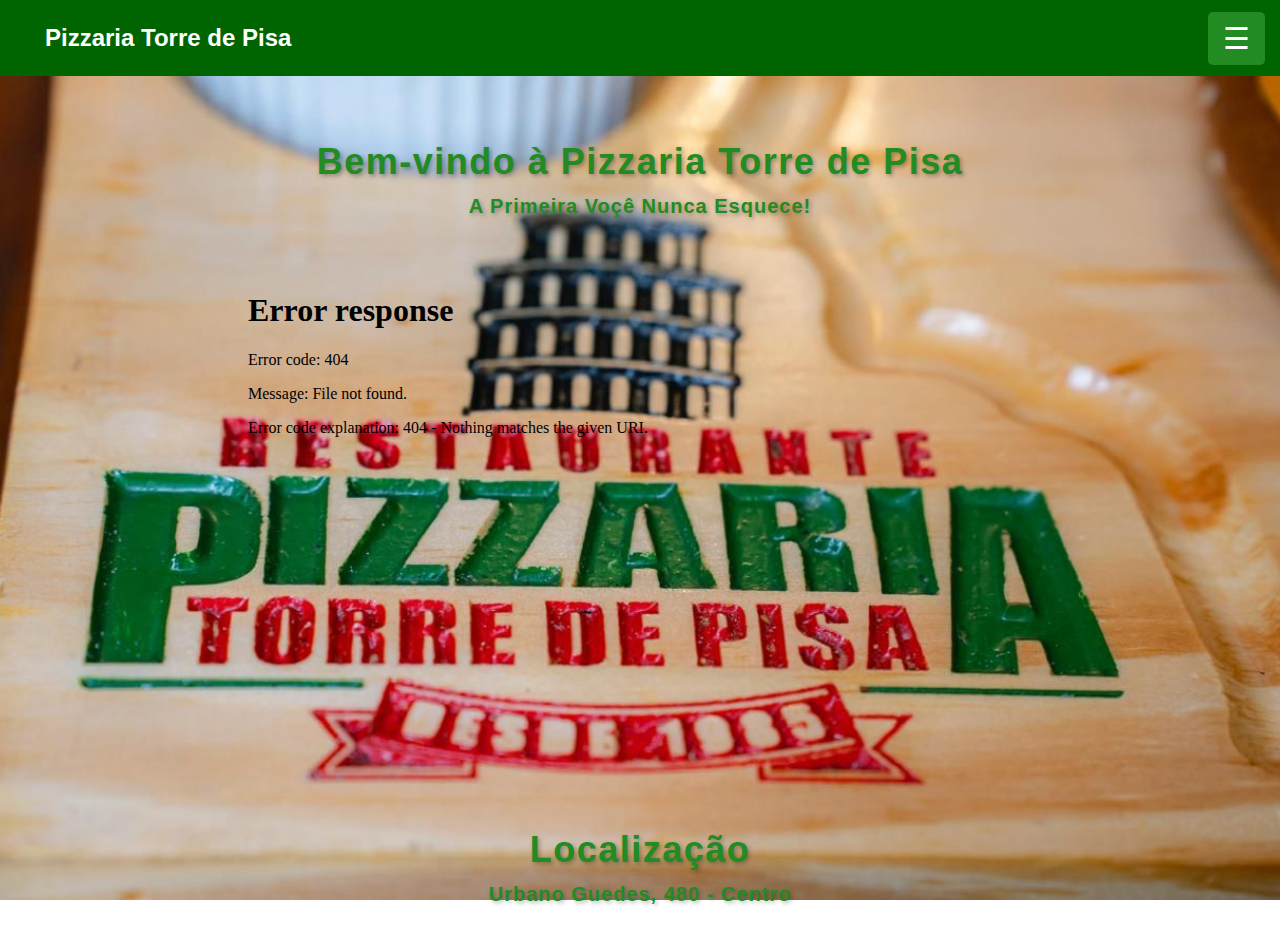
==== index.html @ 0cf067cd "initial project" ====
<!DOCTYPE html>
<html lang="pt-br">
<head>
    <meta charset="UTF-8">
    <meta name="viewport" content="width=device-width, initial-scale=1.0">
    <title>Pizzaria Torre de Pisa</title>
    <link rel="stylesheet" href="https://cdn.jsdelivr.net/npm/bootstrap@5.3.0/dist/css/bootstrap.min.css">
    <link rel="stylesheet" href="stylesIndex.css">
    <script src="https://code.jquery.com/jquery-3.6.0.min.js"></script>
</head>
<body>
    <!-- Navbar com Menu Hambúrguer -->
    <nav class="navbar navbar-expand-lg fixed-top">
        <a class="navbar-brand" href="index.html">Pizzaria Torre de Pisa</a>
        <div class="menu-hamburguer">
            <span class="menu-icon" id="menu-btn">☰</span>
            <nav class="menu" id="menu">
                <ul>
                    <li><a href="index.html">Home</a></li>
                    <li><a href="cardapio.html">Cardápio</a></li>
                    <li><a href="rodizio.html">Rodízio</a></li>
                </ul>
            </nav>
        </div>
    </nav>

    <!-- Home -->
    <section class="container text-center container-home">
        <h1>Bem-vindo à Pizzaria Torre de Pisa</h1>
        <p>A Primeira Voçê Nunca Esquece!</p>
        <div class="video-container">
            <iframe width="800" height="450" src="midias/index.mp4" frameborder="0" allowfullscreen></iframe>
        </div>
    </section>
    
    <!-- Localização -->
    <section class="container text-center location-container">
        <h2>Localização</h2>
        <p>Urbano Guedes, 480 - Centro</p>
    </section>

    <script src="https://cdn.jsdelivr.net/npm/bootstrap@5.3.0/dist/js/bootstrap.bundle.min.js"></script>
    <script src="script.js"></script>
</body>
</html>
---- stylesIndex.css ----
body {
    font-family: Arial, sans-serif;
    background: url(midias/logo.jpeg) no-repeat center center fixed;
    background-size: cover;
}
.navbar {
    background: #006400;
    padding: 15px;
    transition: top 0.3s;
    display: flex;
    justify-content: space-between;
    align-items: center;
}
.navbar-brand {
    color: white;
    font-size: 24px;
    text-decoration: none;
    position: relative;
    left: 30px;
    font-weight: bold;
}
.menu-hamburguer {
    position: relative;
    z-index: 1000;
}
.menu-icon {
    font-size: 30px;
    cursor: pointer;
    background: #228B22;
    color: white;
    padding: 10px 15px;
    border-radius: 5px;
    transition: transform 0.3s ease-in-out, background 0.3s;
}
.menu-icon:hover {
    transform: rotate(90deg) scale(1.1);
    background: #32CD32;
}
.menu {
    display: none;
    position: absolute;
    top: 60px;
    right: 20px;
    background: rgba(0, 100, 0, 0.95);
    padding: 15px;
    border-radius: 10px;
    box-shadow: 0px 4px 10px rgba(0, 0, 0, 0.3);
    animation: fadeIn 0.3s ease-in-out;
}
.menu ul {
    list-style: none;
    padding: 0;
    margin: 0;
}
.menu ul li {
    margin: 15px 0;
    text-align: center;
}
.menu ul li a {
    color: white;
    text-decoration: none;
    font-size: 20px;
    font-weight: bold;
    transition: color 0.3s;
}
.menu ul li a:hover {
    color: #ADFF2F;
}
.menu.open {
    display: block;
}
@keyframes fadeIn {
    from { opacity: 0; transform: translateY(-10px); }
    to { opacity: 1; transform: translateY(0); }
}
.container-home {
    margin-top: 140px;
}
.container-home h1, .container-home p,
.location-container h2, .location-container p {
    color: #228B22;
    font-weight: bold;
    text-shadow: 2px 2px 4px rgba(0, 0, 0, 0.3);
}
.container-home h1, .location-container h2 {
    font-size: 36px;
    letter-spacing: 1.5px;
}
.container-home p, .location-container p {
    font-size: 20px;
    letter-spacing: 1px;
}
.video-container {
    margin-top: 50px;
}
.location-container {
    margin-top: 100px;
}
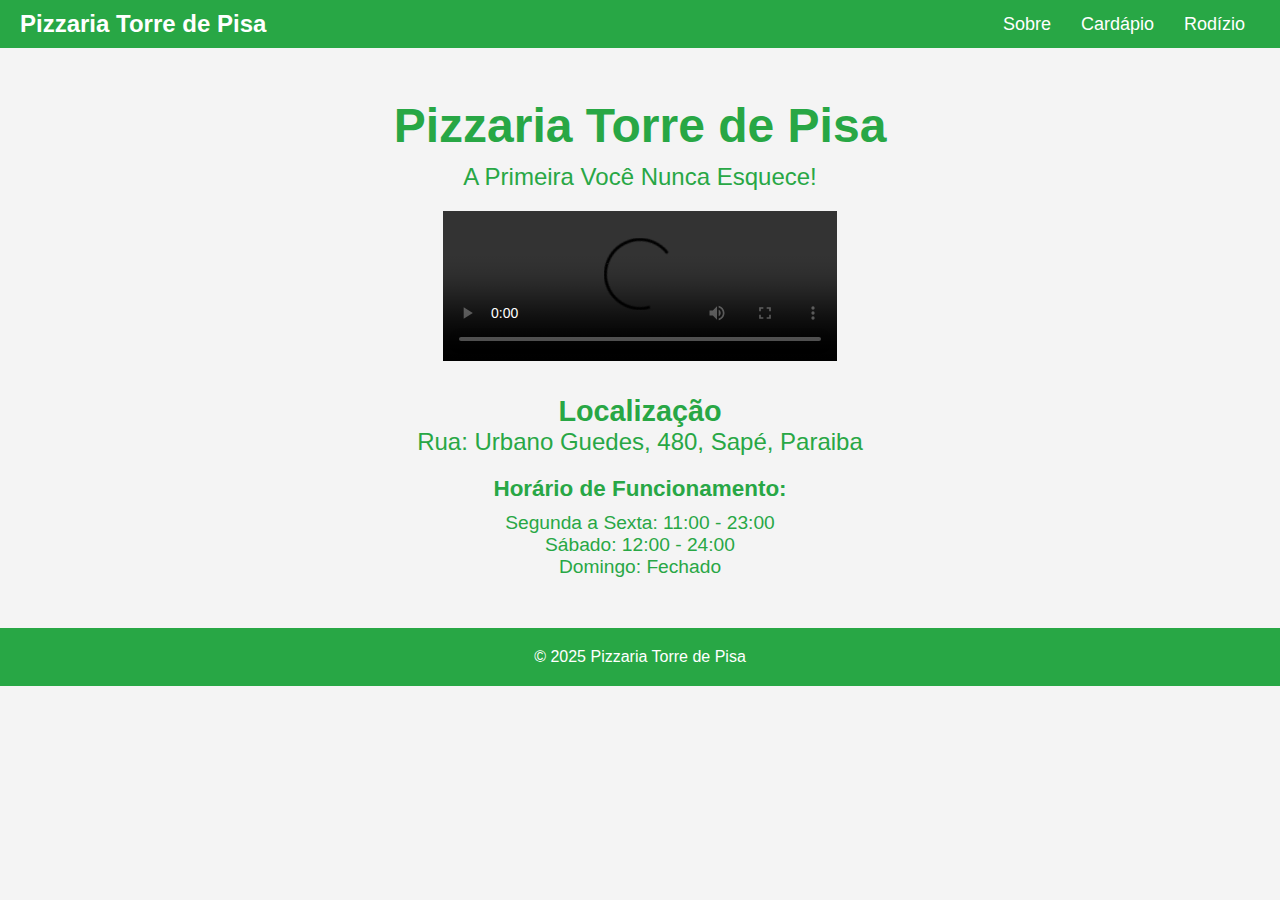
==== commit f5605482: "atualização do projeto" ====
--- a/index.html
+++ b/index.html
@@ -1,45 +1,55 @@
 <!DOCTYPE html>
-<html lang="pt-br">
+<html lang="pt-BR">
 <head>
     <meta charset="UTF-8">
     <meta name="viewport" content="width=device-width, initial-scale=1.0">
     <title>Pizzaria Torre de Pisa</title>
-    <link rel="stylesheet" href="https://cdn.jsdelivr.net/npm/bootstrap@5.3.0/dist/css/bootstrap.min.css">
-    <link rel="stylesheet" href="stylesIndex.css">
-    <script src="https://code.jquery.com/jquery-3.6.0.min.js"></script>
+    <link rel="stylesheet" href="style.css">
 </head>
 <body>
-    <!-- Navbar com Menu Hambúrguer -->
-    <nav class="navbar navbar-expand-lg fixed-top">
-        <a class="navbar-brand" href="index.html">Pizzaria Torre de Pisa</a>
-        <div class="menu-hamburguer">
-            <span class="menu-icon" id="menu-btn">☰</span>
-            <nav class="menu" id="menu">
+    <header>
+        <nav>
+            <div class="logo">Pizzaria Torre de Pisa</div>
+            <div class="menu" id="menu-toggle">
+                <div class="menu-bar"></div>
+                <div class="menu-bar"></div>
+                <div class="menu-bar"></div>
+            </div>
+            <ul class="nav-links" id="nav-links">
+                <li><a href="#sobre">Sobre</a></li>
+                <li><a href="#cardapio">Cardápio</a></li>
+                <li><a href="#rodizio">Rodízio</a></li>
+            </ul>
+        </nav>
+    </header>
+
+    <section id="sobre">
+        <div class="sobre-content">
+            <h1>Pizzaria Torre de Pisa</h1>
+            <p>A Primeira Você Nunca Esquece!</p>
+            <div class="video-container">
+                <video controls>
+                    <source src="img/index.mp4" type="video/mp4">
+                    Seu navegador não suporta o vídeo.
+                </video>
+            </div>
+            <div class="localizacao">
+                <h2>Localização</h2>
+                <p>Rua: Urbano Guedes, 480, Sapé, Paraiba</p>
+                <h3>Horário de Funcionamento:</h3>
                 <ul>
-                    <li><a href="index.html">Home</a></li>
-                    <li><a href="cardapio.html">Cardápio</a></li>
-                    <li><a href="rodizio.html">Rodízio</a></li>
+                    <li>Segunda a Sexta: 11:00 - 23:00</li>
+                    <li>Sábado: 12:00 - 24:00</li>
+                    <li>Domingo: Fechado</li>
                 </ul>
-            </nav>
-        </div>
-    </nav>
-
-    <!-- Home -->
-    <section class="container text-center container-home">
-        <h1>Bem-vindo à Pizzaria Torre de Pisa</h1>
-        <p>A Primeira Voçê Nunca Esquece!</p>
-        <div class="video-container">
-            <iframe width="800" height="450" src="midias/index.mp4" frameborder="0" allowfullscreen></iframe>
+            </div>
         </div>
     </section>
-    
-    <!-- Localização -->
-    <section class="container text-center location-container">
-        <h2>Localização</h2>
-        <p>Urbano Guedes, 480 - Centro</p>
-    </section>
 
-    <script src="https://cdn.jsdelivr.net/npm/bootstrap@5.3.0/dist/js/bootstrap.bundle.min.js"></script>
+    <footer>
+        <p>&copy; 2025 Pizzaria Torre de Pisa</p>
+    </footer>
+
     <script src="script.js"></script>
 </body>
-</html>+</html>
--- a/style.css
+++ b/style.css
@@ -0,0 +1,174 @@
+/* Reset básico */
+* {
+    margin: 0;
+    padding: 0;
+    box-sizing: border-box;
+}
+
+/* Corpo e fundo */
+body {
+    font-family: Arial, sans-serif;
+    background-color: #f4f4f4;
+    color: #333;
+}
+
+/* Header e Navbar */
+header {
+    background-color: #28a745; /* verde */
+    color: white;
+    padding: 10px 0;
+}
+
+nav {
+    display: flex;
+    justify-content: space-between;
+    align-items: center;
+    padding: 0 20px;
+}
+
+nav .logo {
+    font-size: 24px;
+    font-weight: bold;
+}
+
+.menu {
+    display: none;
+    cursor: pointer;
+    flex-direction: column;
+    justify-content: space-around;
+    width: 30px;
+    height: 25px;
+}
+
+.menu-bar {
+    height: 4px;
+    width: 100%;
+    background-color: white;
+}
+
+.nav-links {
+    display: flex;
+    list-style-type: none;
+}
+
+.nav-links li {
+    margin: 0 15px;
+}
+
+.nav-links a {
+    text-decoration: none;
+    color: white;
+    font-size: 18px;
+}
+
+/* Sobre */
+#sobre {
+    padding: 50px 20px;
+    background-size: 100% 100%;
+    background-position: center;
+    background-repeat: no-repeat;
+    animation: catraca 45s linear infinite; /* Nova animação com 15 imagens */
+    display: flex;
+    flex-direction: column;
+    align-items: center;
+    justify-content: center;
+}
+
+@keyframes catraca {
+    0% { background-image: url('img/WhatsApp\ Image\ 2025-03-27\ at\ 19.32.49.jpeg'); }
+    6.67% { background-image: url('img/WhatsApp\ Image\ 2025-03-27\ at\ 19.32.45.jpeg'); }
+    13.33% { background-image: url('img/pizza\ 2.jpeg'); }
+    20% { background-image: url('img/pizza5.jpeg'); }
+    26.67% { background-image: url('img/trem.jpeg'); }
+    33.33% { background-image: url('img/triplohamb.jpeg'); }
+    40% { background-image: url('img/treshamb.jpeg'); }
+    46.67% { background-image: url('img/hamb.jpeg'); }
+    53.33% { background-image: url('img/parmegiana.jpeg'); }
+    60% { background-image: url('img/cervejas.jpeg'); }
+    66.67% { background-image: url('img/fritas-camarao.jpeg'); }
+    73.33% { background-image: url('img/fritas1.jpeg'); }
+    80% { background-image: url('img/rodizio2.jpeg'); }
+    86.67% { background-image: url('img/rodizio4.jpeg'); }
+    93.33% { background-image: url('img/rodizio2.jpeg'); }
+    100% { background-image: url('img/pizza5.jpeg'); }
+}
+
+.sobre-content {
+    text-align: center;
+    color: #28a745; /* verde */
+}
+
+.sobre-content h1 {
+    font-size: 3rem;
+    margin-bottom: 10px;
+    color: #28a745; /* verde */
+}
+
+.sobre-content p {
+    font-size: 1.5rem;
+    margin-bottom: 20px;
+    color: #28a745; /* verde */
+}
+
+.video-container {
+    max-width: 100%;
+    margin: 20px auto;
+}
+
+.video-container video {
+    width: 80%;
+    max-width: 600px;
+}
+
+.localizacao {
+    margin-top: 30px;
+    font-size: 1.2rem;
+}
+
+.localizacao ul {
+    list-style-type: none;
+    margin-top: 10px;
+}
+
+/* Responsividade */
+@media (max-width: 768px) {
+    .nav-links {
+        display: none;
+        flex-direction: column;
+        background-color: #28a745; /* verde */
+        position: absolute;
+        top: 60px;
+        left: 0;
+        right: 0;
+    }
+
+    .nav-links li {
+        text-align: center;
+        margin: 15px 0;
+    }
+
+    .nav-links a {
+        font-size: 20px;
+    }
+
+    .menu {
+        display: flex;
+    }
+
+    #menu-toggle.active + .nav-links {
+        display: flex;
+    }
+}
+
+/* Rodízio e Cardápio */
+#rodizio, #cardapio {
+    padding: 50px 20px;
+    text-align: center;
+}
+
+footer {
+    text-align: center;
+    padding: 20px;
+    background-color: #28a745; /* verde */
+    color: white;
+}
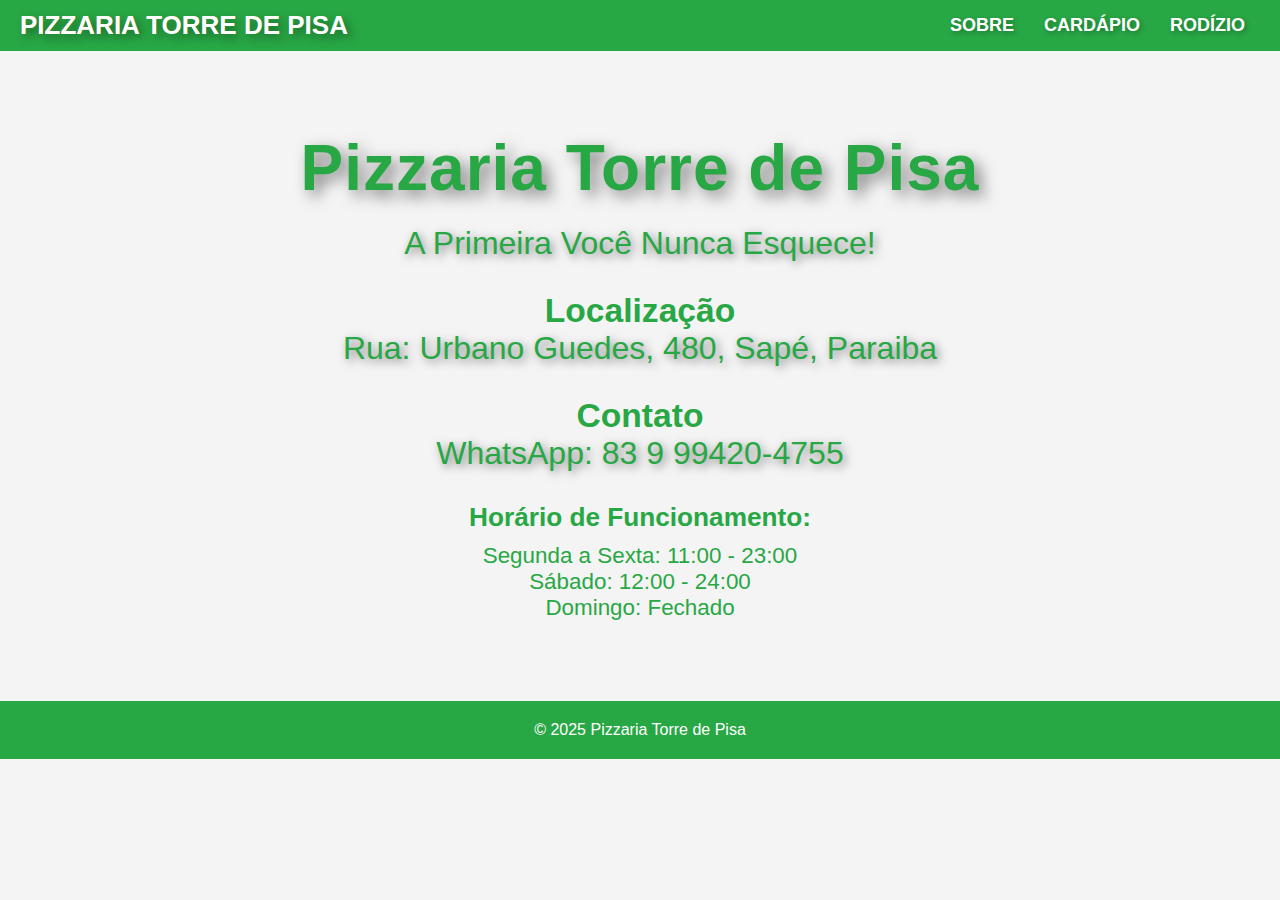
==== commit deaed915: "update" ====
--- a/index.html
+++ b/index.html
@@ -27,15 +27,11 @@
         <div class="sobre-content">
             <h1>Pizzaria Torre de Pisa</h1>
             <p>A Primeira Você Nunca Esquece!</p>
-            <div class="video-container">
-                <video controls>
-                    <source src="img/index.mp4" type="video/mp4">
-                    Seu navegador não suporta o vídeo.
-                </video>
-            </div>
             <div class="localizacao">
                 <h2>Localização</h2>
                 <p>Rua: Urbano Guedes, 480, Sapé, Paraiba</p>
+                <h2>Contato</h2>
+                <p>WhatsApp: 83 9 99420-4755</p>
                 <h3>Horário de Funcionamento:</h3>
                 <ul>
                     <li>Segunda a Sexta: 11:00 - 23:00</li>
--- a/style.css
+++ b/style.css
@@ -14,7 +14,8 @@
 
 /* Header e Navbar */
 header {
-    background-color: #28a745; /* verde */
+    background-color: #28a745;
+    /* verde */
     color: white;
     padding: 10px 0;
 }
@@ -27,8 +28,16 @@
 }
 
 nav .logo {
-    font-size: 24px;
+    font-size: 26px;
     font-weight: bold;
+    color: white;
+    text-transform: uppercase;
+    background-image: linear-gradient(90deg, #ff7f00, #28a745);
+    /* Gradiente vibrante */
+    -webkit-background-clip: text;
+    background-clip: text;
+    text-shadow: 4px 4px 10px rgba(0, 0, 0, 0.4);
+    /* Sombra mais forte para um efeito 3D */
 }
 
 .menu {
@@ -46,6 +55,7 @@
     background-color: white;
 }
 
+/* Links de navegação */
 .nav-links {
     display: flex;
     list-style-type: none;
@@ -59,55 +69,137 @@
     text-decoration: none;
     color: white;
     font-size: 18px;
+    font-weight: bold;
+    text-transform: uppercase;
+    transition: all 0.3s ease;
+    text-shadow: 2px 2px 5px rgba(0, 0, 0, 0.3);
+    /* Sombra suave para destaque */
+}
+
+.nav-links a:hover {
+    color: #ff7f00;
+    /* Destacar o hover */
+    text-shadow: 3px 3px 8px rgba(255, 255, 255, 0.7);
 }
 
 /* Sobre */
 #sobre {
-    padding: 50px 20px;
+    padding: 80px 20px;
     background-size: 100% 100%;
     background-position: center;
     background-repeat: no-repeat;
-    animation: catraca 45s linear infinite; /* Nova animação com 15 imagens */
+    animation: catraca 45s linear infinite;
     display: flex;
     flex-direction: column;
     align-items: center;
     justify-content: center;
+    text-align: center;
 }
 
 @keyframes catraca {
-    0% { background-image: url('img/WhatsApp\ Image\ 2025-03-27\ at\ 19.32.49.jpeg'); }
-    6.67% { background-image: url('img/WhatsApp\ Image\ 2025-03-27\ at\ 19.32.45.jpeg'); }
-    13.33% { background-image: url('img/pizza\ 2.jpeg'); }
-    20% { background-image: url('img/pizza5.jpeg'); }
-    26.67% { background-image: url('img/trem.jpeg'); }
-    33.33% { background-image: url('img/triplohamb.jpeg'); }
-    40% { background-image: url('img/treshamb.jpeg'); }
-    46.67% { background-image: url('img/hamb.jpeg'); }
-    53.33% { background-image: url('img/parmegiana.jpeg'); }
-    60% { background-image: url('img/cervejas.jpeg'); }
-    66.67% { background-image: url('img/fritas-camarao.jpeg'); }
-    73.33% { background-image: url('img/fritas1.jpeg'); }
-    80% { background-image: url('img/rodizio2.jpeg'); }
-    86.67% { background-image: url('img/rodizio4.jpeg'); }
-    93.33% { background-image: url('img/rodizio2.jpeg'); }
-    100% { background-image: url('img/pizza5.jpeg'); }
+    0% {
+        background-image: url('img/WhatsApp\ Image\ 2025-03-27\ at\ 19.32.49.jpeg');
+    }
+
+    6.67% {
+        background-image: url('img/WhatsApp\ Image\ 2025-03-27\ at\ 19.32.45.jpeg');
+    }
+
+    13.33% {
+        background-image: url('img/pizza\ 2.jpeg');
+    }
+
+    20% {
+        background-image: url('img/pizza5.jpeg');
+    }
+
+    26.67% {
+        background-image: url('img/trem.jpeg');
+    }
+
+    33.33% {
+        background-image: url('img/triplohamb.jpeg');
+    }
+
+    40% {
+        background-image: url('img/treshamb.jpeg');
+    }
+
+    46.67% {
+        background-image: url('img/hamb.jpeg');
+    }
+
+    53.33% {
+        background-image: url('img/parmegiana.jpeg');
+    }
+
+    60% {
+        background-image: url('img/cervejas.jpeg');
+    }
+
+    66.67% {
+        background-image: url('img/fritas-camarao.jpeg');
+    }
+
+    73.33% {
+        background-image: url('img/fritas1.jpeg');
+    }
+
+    80% {
+        background-image: url('img/rodizio2.jpeg');
+    }
+
+    86.67% {
+        background-image: url('img/rodizio4.jpeg');
+    }
+
+    93.33% {
+        background-image: url('img/rodizio2.jpeg');
+    }
+
+    100% {
+        background-image: url('img/pizza5.jpeg');
+    }
 }
 
 .sobre-content {
-    text-align: center;
-    color: #28a745; /* verde */
+    max-width: 900px;
+    margin: 0 auto;
+    color: #28a745;
+    /* verde */
 }
 
 .sobre-content h1 {
-    font-size: 3rem;
-    margin-bottom: 10px;
-    color: #28a745; /* verde */
+    font-size: 4rem;
+    margin-bottom: 20px;
+    color: #28a745;
+    /* verde */
+    text-shadow: 6px 6px 15px rgba(0, 0, 0, 0.5);
+    /* Sombra mais forte para dar destaque */
+    letter-spacing: 1px;
+    animation: textFadeIn 1.5s ease-out;
 }
 
 .sobre-content p {
-    font-size: 1.5rem;
-    margin-bottom: 20px;
-    color: #28a745; /* verde */
+    font-size: 2rem;
+    margin-bottom: 30px;
+    color: #28a745;
+    /* verde */
+    text-shadow: 3px 3px 10px rgba(0, 0, 0, 0.5);
+    /* Sombra mais forte para dar destaque */
+    animation: textFadeIn 1.5s ease-out;
+}
+
+@keyframes textFadeIn {
+    0% {
+        opacity: 0;
+        transform: translateY(10px);
+    }
+
+    100% {
+        opacity: 1;
+        transform: translateY(0);
+    }
 }
 
 .video-container {
@@ -122,7 +214,9 @@
 
 .localizacao {
     margin-top: 30px;
-    font-size: 1.2rem;
+    font-size: 1.4rem;
+    color: #28a745;
+    /* verde */
 }
 
 .localizacao ul {
@@ -135,7 +229,8 @@
     .nav-links {
         display: none;
         flex-direction: column;
-        background-color: #28a745; /* verde */
+        background-color: #28a745;
+        /* verde */
         position: absolute;
         top: 60px;
         left: 0;
@@ -155,20 +250,15 @@
         display: flex;
     }
 
-    #menu-toggle.active + .nav-links {
+    #menu-toggle.active+.nav-links {
         display: flex;
     }
-}
-
-/* Rodízio e Cardápio */
-#rodizio, #cardapio {
-    padding: 50px 20px;
-    text-align: center;
 }
 
 footer {
     text-align: center;
     padding: 20px;
-    background-color: #28a745; /* verde */
-    color: white;
-}
+    background-color: #28a745;
+    /* verde */
+    color: white;
+}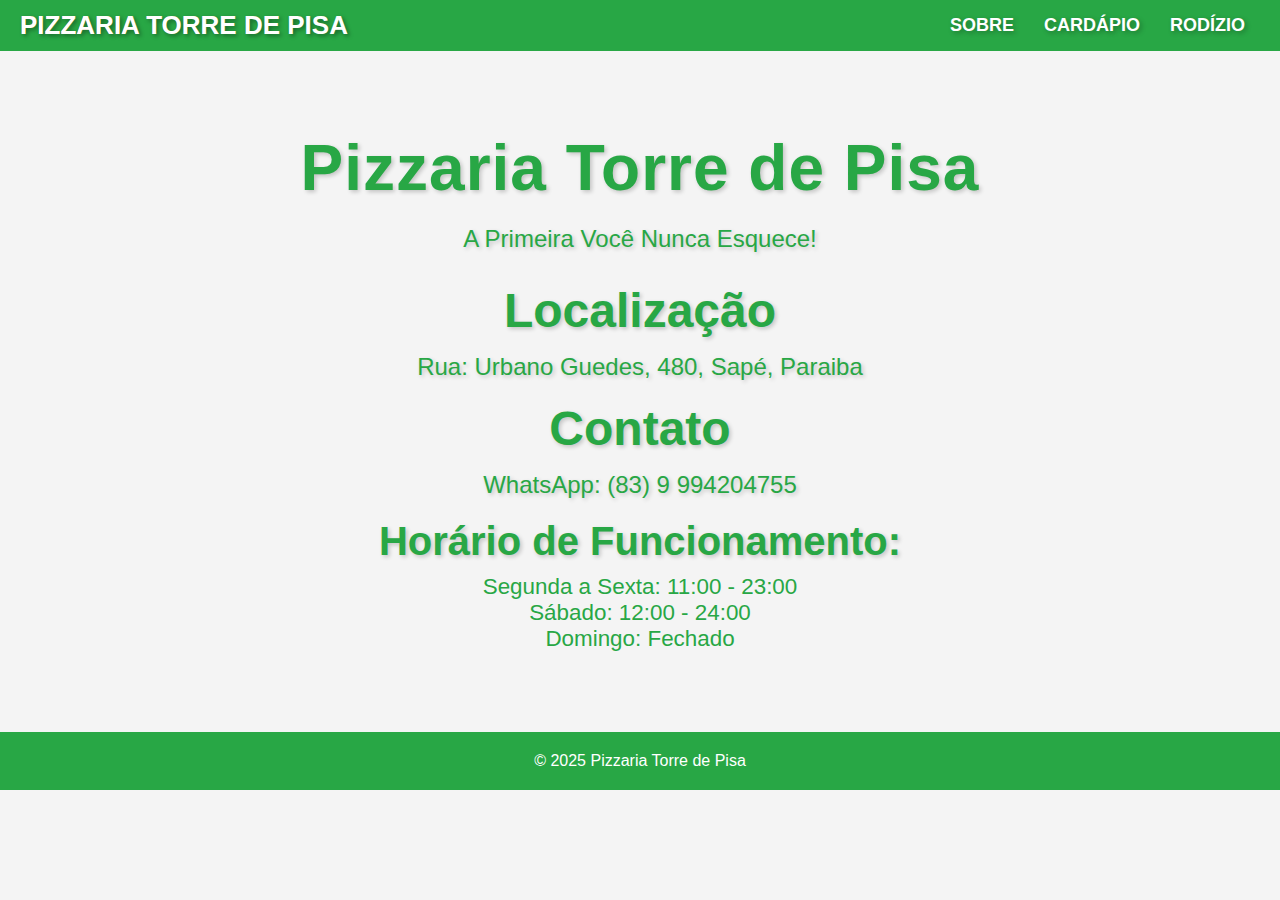
==== commit 6b26eb20: "update" ====
--- a/index.html
+++ b/index.html
@@ -31,7 +31,7 @@
                 <h2>Localização</h2>
                 <p>Rua: Urbano Guedes, 480, Sapé, Paraiba</p>
                 <h2>Contato</h2>
-                <p>WhatsApp: 83 9 99420-4755</p>
+                <p>WhatsApp: (83) 9 994204755</p>
                 <h3>Horário de Funcionamento:</h3>
                 <ul>
                     <li>Segunda a Sexta: 11:00 - 23:00</li>
--- a/style.css
+++ b/style.css
@@ -14,8 +14,7 @@
 
 /* Header e Navbar */
 header {
-    background-color: #28a745;
-    /* verde */
+    background-color: #28a745; /* verde */
     color: white;
     padding: 10px 0;
 }
@@ -32,12 +31,10 @@
     font-weight: bold;
     color: white;
     text-transform: uppercase;
-    background-image: linear-gradient(90deg, #ff7f00, #28a745);
-    /* Gradiente vibrante */
+    background-image: linear-gradient(90deg, #ff7f00, #28a745); /* Gradiente vibrante */
     -webkit-background-clip: text;
     background-clip: text;
-    text-shadow: 4px 4px 10px rgba(0, 0, 0, 0.4);
-    /* Sombra mais forte para um efeito 3D */
+    text-shadow: 2px 2px 4px rgba(0, 0, 0, 0.4); /* Sombra mais suave para um efeito 3D */
 }
 
 .menu {
@@ -72,13 +69,11 @@
     font-weight: bold;
     text-transform: uppercase;
     transition: all 0.3s ease;
-    text-shadow: 2px 2px 5px rgba(0, 0, 0, 0.3);
-    /* Sombra suave para destaque */
+    text-shadow: 2px 2px 5px rgba(0, 0, 0, 0.3); /* Sombra suave para destaque */
 }
 
 .nav-links a:hover {
-    color: #ff7f00;
-    /* Destacar o hover */
+    color: #ff7f00; /* Destacar o hover */
     text-shadow: 3px 3px 8px rgba(255, 255, 255, 0.7);
 }
 
@@ -96,98 +91,43 @@
     text-align: center;
 }
 
-@keyframes catraca {
-    0% {
-        background-image: url('img/WhatsApp\ Image\ 2025-03-27\ at\ 19.32.49.jpeg');
-    }
-
-    6.67% {
-        background-image: url('img/WhatsApp\ Image\ 2025-03-27\ at\ 19.32.45.jpeg');
-    }
-
-    13.33% {
-        background-image: url('img/pizza\ 2.jpeg');
-    }
-
-    20% {
-        background-image: url('img/pizza5.jpeg');
-    }
-
-    26.67% {
-        background-image: url('img/trem.jpeg');
-    }
-
-    33.33% {
-        background-image: url('img/triplohamb.jpeg');
-    }
-
-    40% {
-        background-image: url('img/treshamb.jpeg');
-    }
-
-    46.67% {
-        background-image: url('img/hamb.jpeg');
-    }
-
-    53.33% {
-        background-image: url('img/parmegiana.jpeg');
-    }
-
-    60% {
-        background-image: url('img/cervejas.jpeg');
-    }
-
-    66.67% {
-        background-image: url('img/fritas-camarao.jpeg');
-    }
-
-    73.33% {
-        background-image: url('img/fritas1.jpeg');
-    }
-
-    80% {
-        background-image: url('img/rodizio2.jpeg');
-    }
-
-    86.67% {
-        background-image: url('img/rodizio4.jpeg');
-    }
-
-    93.33% {
-        background-image: url('img/rodizio2.jpeg');
-    }
-
-    100% {
-        background-image: url('img/pizza5.jpeg');
-    }
-}
+@keyframes catraca { 0% { background-image: url('img/WhatsApp\ Image\ 2025-03-27\ at\ 19.32.49.jpeg'); } 6.67% { background-image: url('img/WhatsApp\ Image\ 2025-03-27\ at\ 19.32.45.jpeg'); } 13.33% { background-image: url('img/pizza\ 2.jpeg'); } 20% { background-image: url('img/pizza5.jpeg'); } 26.67% { background-image: url('img/trem.jpeg'); } 33.33% { background-image: url('img/triplohamb.jpeg'); } 40% { background-image: url('img/treshamb.jpeg'); } 46.67% { background-image: url('img/hamb.jpeg'); } 53.33% { background-image: url('img/parmegiana.jpeg'); } 60% { background-image: url('img/cervejas.jpeg'); } 66.67% { background-image: url('img/fritas-camarao.jpeg'); } 73.33% { background-image: url('img/fritas1.jpeg'); } 80% { background-image: url('img/rodizio2.jpeg'); } 86.67% { background-image: url('img/rodizio4.jpeg'); } 93.33% { background-image: url('img/rodizio2.jpeg'); } 100% { background-image: url('img/pizza5.jpeg'); } }
 
 .sobre-content {
     max-width: 900px;
     margin: 0 auto;
-    color: #28a745;
-    /* verde */
+    color: #28a745; /* verde */
+    text-align: center; /* Garantir que o texto ficará centralizado */
+}
+
+.sobre-content h1,
+.sobre-content h2,
+.sobre-content h3,
+.sobre-content p {
+    color: #28a745; /* verde */
+    text-shadow: 2px 2px 4px rgba(0, 0, 0, 0.2); /* Sombra suave para destacar o texto */
 }
 
 .sobre-content h1 {
     font-size: 4rem;
     margin-bottom: 20px;
-    color: #28a745;
-    /* verde */
-    text-shadow: 6px 6px 15px rgba(0, 0, 0, 0.5);
-    /* Sombra mais forte para dar destaque */
     letter-spacing: 1px;
     animation: textFadeIn 1.5s ease-out;
 }
 
+.sobre-content h2 {
+    font-size: 3rem;
+    margin-bottom: 15px;
+}
+
+.sobre-content h3 {
+    font-size: 2.5rem;
+    margin-bottom: 10px;
+}
+
 .sobre-content p {
-    font-size: 2rem;
-    margin-bottom: 30px;
-    color: #28a745;
-    /* verde */
-    text-shadow: 3px 3px 10px rgba(0, 0, 0, 0.5);
-    /* Sombra mais forte para dar destaque */
-    animation: textFadeIn 1.5s ease-out;
+    font-size: 1.5rem;
+    margin-bottom: 20px;
 }
 
 @keyframes textFadeIn {
@@ -195,7 +135,6 @@
         opacity: 0;
         transform: translateY(10px);
     }
-
     100% {
         opacity: 1;
         transform: translateY(0);
@@ -215,8 +154,7 @@
 .localizacao {
     margin-top: 30px;
     font-size: 1.4rem;
-    color: #28a745;
-    /* verde */
+    color: #28a745; /* verde */
 }
 
 .localizacao ul {
@@ -229,8 +167,7 @@
     .nav-links {
         display: none;
         flex-direction: column;
-        background-color: #28a745;
-        /* verde */
+        background-color: #28a745; /* verde */
         position: absolute;
         top: 60px;
         left: 0;
@@ -250,7 +187,7 @@
         display: flex;
     }
 
-    #menu-toggle.active+.nav-links {
+    #menu-toggle.active + .nav-links {
         display: flex;
     }
 }
@@ -258,7 +195,6 @@
 footer {
     text-align: center;
     padding: 20px;
-    background-color: #28a745;
-    /* verde */
-    color: white;
-}+    background-color: #28a745; /* verde */
+    color: white;
+}
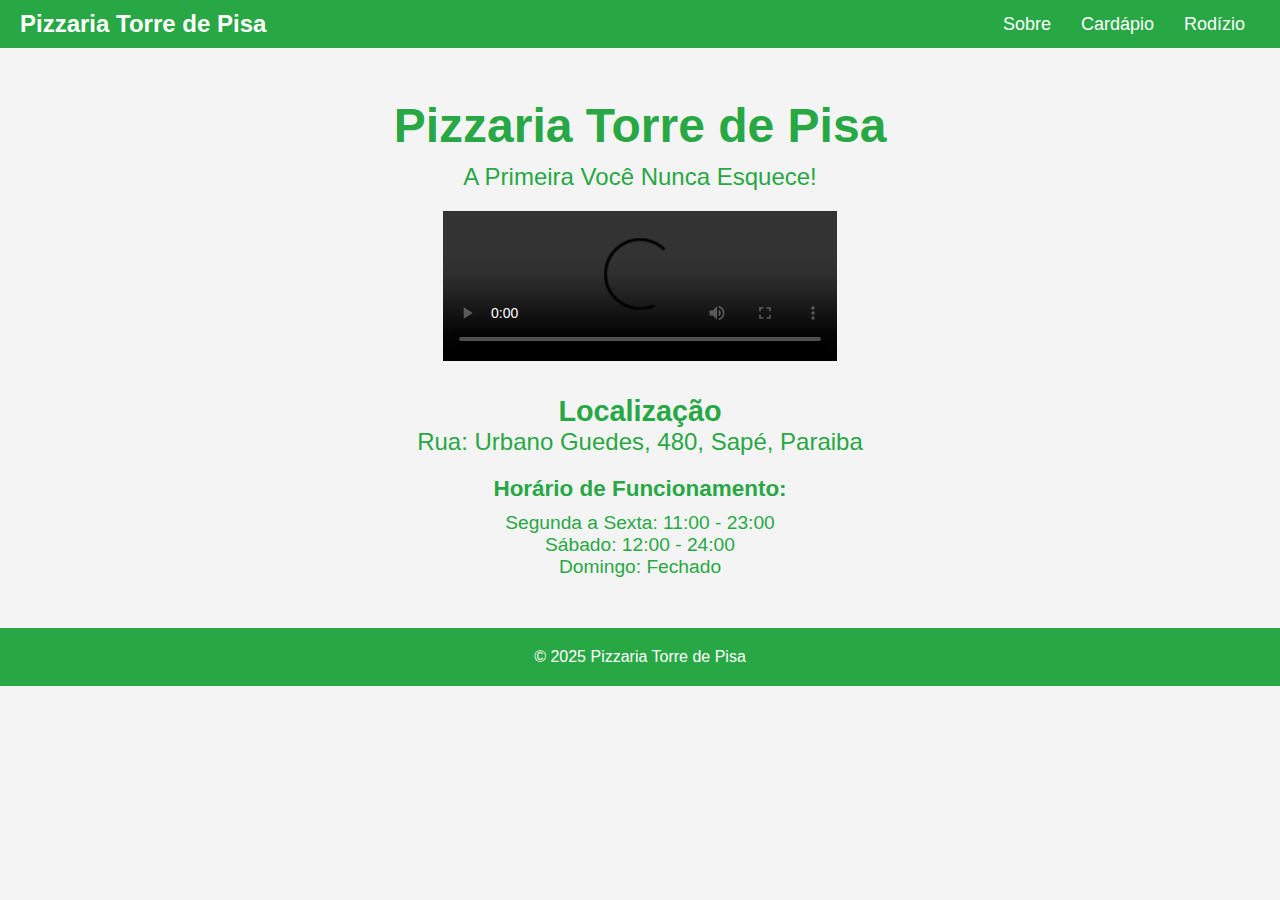
==== commit ae7e38c8: "update" ====
--- a/index.html
+++ b/index.html
@@ -27,11 +27,15 @@
         <div class="sobre-content">
             <h1>Pizzaria Torre de Pisa</h1>
             <p>A Primeira Você Nunca Esquece!</p>
+            <div class="video-container">
+                <video controls>
+                    <source src="img/index.mp4" type="video/mp4">
+                    Seu navegador não suporta o vídeo.
+                </video>
+            </div>
             <div class="localizacao">
                 <h2>Localização</h2>
                 <p>Rua: Urbano Guedes, 480, Sapé, Paraiba</p>
-                <h2>Contato</h2>
-                <p>WhatsApp: (83) 9 994204755</p>
                 <h3>Horário de Funcionamento:</h3>
                 <ul>
                     <li>Segunda a Sexta: 11:00 - 23:00</li>
--- a/style.css
+++ b/style.css
@@ -27,14 +27,8 @@
 }
 
 nav .logo {
-    font-size: 26px;
+    font-size: 24px;
     font-weight: bold;
-    color: white;
-    text-transform: uppercase;
-    background-image: linear-gradient(90deg, #ff7f00, #28a745); /* Gradiente vibrante */
-    -webkit-background-clip: text;
-    background-clip: text;
-    text-shadow: 2px 2px 4px rgba(0, 0, 0, 0.4); /* Sombra mais suave para um efeito 3D */
 }
 
 .menu {
@@ -52,7 +46,6 @@
     background-color: white;
 }
 
-/* Links de navegação */
 .nav-links {
     display: flex;
     list-style-type: none;
@@ -66,79 +59,55 @@
     text-decoration: none;
     color: white;
     font-size: 18px;
-    font-weight: bold;
-    text-transform: uppercase;
-    transition: all 0.3s ease;
-    text-shadow: 2px 2px 5px rgba(0, 0, 0, 0.3); /* Sombra suave para destaque */
-}
-
-.nav-links a:hover {
-    color: #ff7f00; /* Destacar o hover */
-    text-shadow: 3px 3px 8px rgba(255, 255, 255, 0.7);
 }
 
 /* Sobre */
 #sobre {
-    padding: 80px 20px;
+    padding: 50px 20px;
     background-size: 100% 100%;
     background-position: center;
     background-repeat: no-repeat;
-    animation: catraca 45s linear infinite;
+    animation: catraca 45s linear infinite; /* Nova animação com 15 imagens */
     display: flex;
     flex-direction: column;
     align-items: center;
     justify-content: center;
-    text-align: center;
 }
 
-@keyframes catraca { 0% { background-image: url('img/WhatsApp\ Image\ 2025-03-27\ at\ 19.32.49.jpeg'); } 6.67% { background-image: url('img/WhatsApp\ Image\ 2025-03-27\ at\ 19.32.45.jpeg'); } 13.33% { background-image: url('img/pizza\ 2.jpeg'); } 20% { background-image: url('img/pizza5.jpeg'); } 26.67% { background-image: url('img/trem.jpeg'); } 33.33% { background-image: url('img/triplohamb.jpeg'); } 40% { background-image: url('img/treshamb.jpeg'); } 46.67% { background-image: url('img/hamb.jpeg'); } 53.33% { background-image: url('img/parmegiana.jpeg'); } 60% { background-image: url('img/cervejas.jpeg'); } 66.67% { background-image: url('img/fritas-camarao.jpeg'); } 73.33% { background-image: url('img/fritas1.jpeg'); } 80% { background-image: url('img/rodizio2.jpeg'); } 86.67% { background-image: url('img/rodizio4.jpeg'); } 93.33% { background-image: url('img/rodizio2.jpeg'); } 100% { background-image: url('img/pizza5.jpeg'); } }
+@keyframes catraca {
+    0% { background-image: url('img/WhatsApp\ Image\ 2025-03-27\ at\ 19.32.49.jpeg'); }
+    6.67% { background-image: url('img/WhatsApp\ Image\ 2025-03-27\ at\ 19.32.45.jpeg'); }
+    13.33% { background-image: url('img/pizza\ 2.jpeg'); }
+    20% { background-image: url('img/pizza5.jpeg'); }
+    26.67% { background-image: url('img/trem.jpeg'); }
+    33.33% { background-image: url('img/triplohamb.jpeg'); }
+    40% { background-image: url('img/treshamb.jpeg'); }
+    46.67% { background-image: url('img/hamb.jpeg'); }
+    53.33% { background-image: url('img/parmegiana.jpeg'); }
+    60% { background-image: url('img/cervejas.jpeg'); }
+    66.67% { background-image: url('img/fritas-camarao.jpeg'); }
+    73.33% { background-image: url('img/fritas1.jpeg'); }
+    80% { background-image: url('img/rodizio2.jpeg'); }
+    86.67% { background-image: url('img/rodizio4.jpeg'); }
+    93.33% { background-image: url('img/rodizio2.jpeg'); }
+    100% { background-image: url('img/pizza5.jpeg'); }
+}
 
 .sobre-content {
-    max-width: 900px;
-    margin: 0 auto;
+    text-align: center;
     color: #28a745; /* verde */
-    text-align: center; /* Garantir que o texto ficará centralizado */
-}
-
-.sobre-content h1,
-.sobre-content h2,
-.sobre-content h3,
-.sobre-content p {
-    color: #28a745; /* verde */
-    text-shadow: 2px 2px 4px rgba(0, 0, 0, 0.2); /* Sombra suave para destacar o texto */
 }
 
 .sobre-content h1 {
-    font-size: 4rem;
-    margin-bottom: 20px;
-    letter-spacing: 1px;
-    animation: textFadeIn 1.5s ease-out;
-}
-
-.sobre-content h2 {
     font-size: 3rem;
-    margin-bottom: 15px;
-}
-
-.sobre-content h3 {
-    font-size: 2.5rem;
     margin-bottom: 10px;
+    color: #28a745; /* verde */
 }
 
 .sobre-content p {
     font-size: 1.5rem;
     margin-bottom: 20px;
-}
-
-@keyframes textFadeIn {
-    0% {
-        opacity: 0;
-        transform: translateY(10px);
-    }
-    100% {
-        opacity: 1;
-        transform: translateY(0);
-    }
+    color: #28a745; /* verde */
 }
 
 .video-container {
@@ -153,8 +122,7 @@
 
 .localizacao {
     margin-top: 30px;
-    font-size: 1.4rem;
-    color: #28a745; /* verde */
+    font-size: 1.2rem;
 }
 
 .localizacao ul {
@@ -192,6 +160,12 @@
     }
 }
 
+/* Rodízio e Cardápio */
+#rodizio, #cardapio {
+    padding: 50px 20px;
+    text-align: center;
+}
+
 footer {
     text-align: center;
     padding: 20px;
